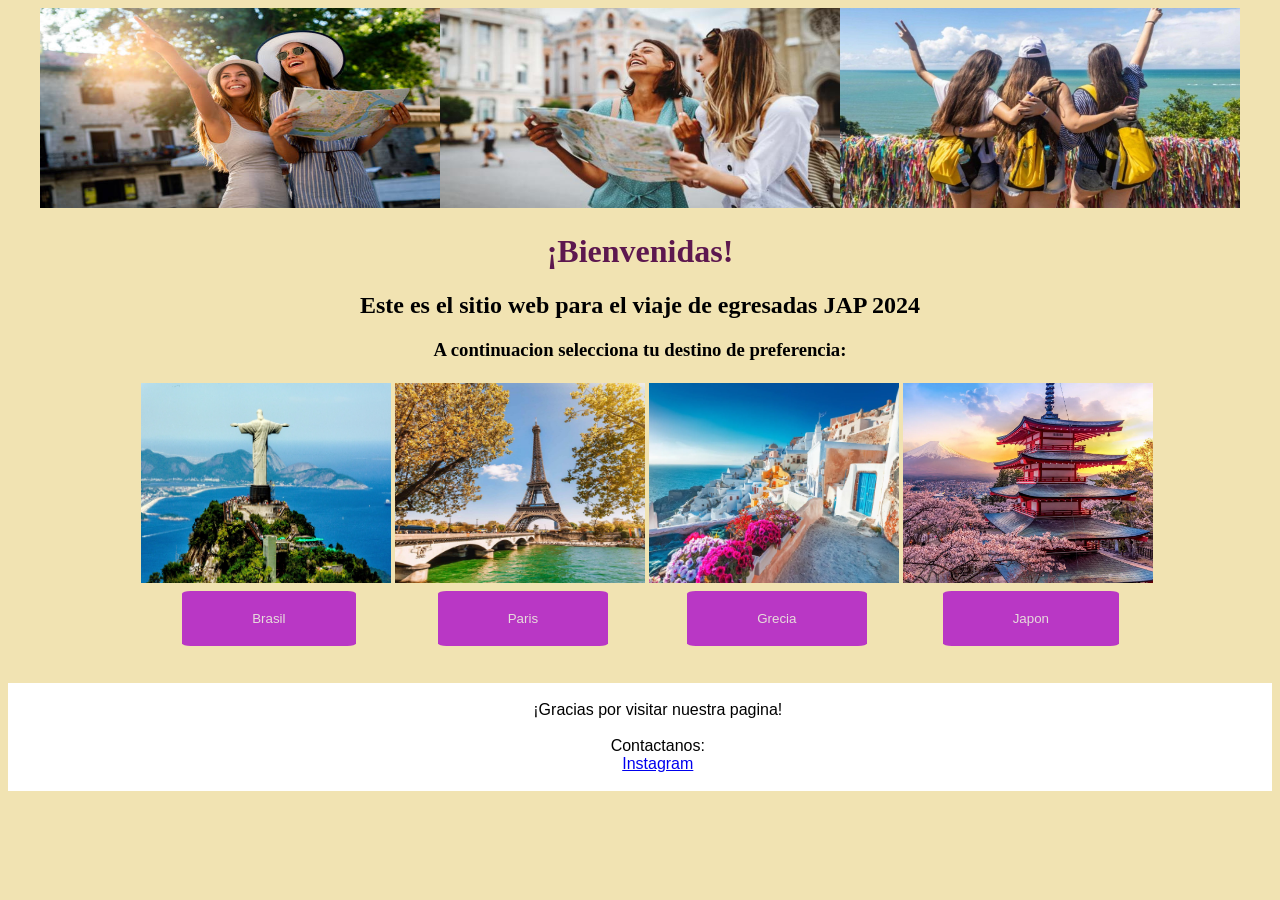
==== index.html @ 8fcf725e "Add files via upload" ====
<!DOCTYPE html>
<html lang="es">
<head>
    <meta charset="UTF-8">
    <meta name="viewport" content="width=device-width, initial-scale=1.0">
    <link rel="stylesheet" href="styles.css">
    <title>Viaje de egresadas</title>
</head>
<body>
    <header>
        <img src="mapa.amigas.jpg"><img src="egresadas.jpg" alt="compañeras de viaje"><img src="viaje_de_egresados.jpg" alt="egresadas viaje">
    </header>
    <h1 id="bienvenidas">¡Bienvenidas!</h1>
    <h2>Este es el sitio web para el viaje de egresadas JAP 2024</h2>

    <h3>A continuacion selecciona tu destino de preferencia:</h3>
   <table>
    <tr>
        <td></td>
        <td class="cuadricula"></td> 
        <th><img class="imgviaje" src="brasil.jpg" alt="brasil paisaje"></th>
        <th><img class="imgviaje" src="paris.jpg" alt="paris paisaje"></th>
        <th><img class="imgviaje" src="greciaa.jpg" alt="grecia paisaje"></th>
        <th><img class="imgviaje" src="japon.jpg" alt="japon paisaje"></th>

    </tr>
    <tr>
        
        <td class="cuadricula"></td> 
        <td class="cuadricula"></td>     
        <td><input class="btn" type="button" value="Brasil"></td>
        <td><input class="btn" type="button" value="Paris"></td>
        <td><input class="btn" type="button" value="Grecia"></td>
        <td><input class="btn" type="button" value="Japon"></td>

    </tr>
   </table>
   <br>

    <footer>
        <pre>

        ¡Gracias por visitar nuestra pagina!

        Contactanos:
        <a href="https://www.instagram.com/">Instagram</a>
        </pre>
        
    </footer>
</body>
</html>
---- styles.css ----
*{
    background-color: rgb(241, 227, 178);
    text-align: center;
    font-family: Cambria, Cochin, Georgia, Times, 'Times New Roman', serif;

}

img{
    width: 400px ;  
    height: 200px;
    border: none;
}


#bienvenidas{
    color: rgba(85, 14, 73, 0.952);

}

h2{
    text-align: center;
}
table{
    margin-left: 9%;
    margin-right: 5%;
}
.imgviaje{
    width: 250px;
    height: 200px;
}

.cuadricula{
padding: 3px;
}
.btn{
   margin-left: 2.5%;
   background-color: rgb(185, 55, 197);
   padding: 20px 70px;
   border-radius: 5%;
   border: 0;
   color: rgb(230, 219, 219);
   font-family: 'Gill Sans', 'Gill Sans MT', Calibri, 'Trebuchet MS', sans-serif;
}
footer, pre, a{
    background-color: white;
    font-family: 'Lucida Sans', 'Lucida Sans Regular', 'Lucida Grande', 'Lucida Sans Unicode', Geneva, Verdana, sans-serif;
}


/*3 selectores clases
2 selectores id*/
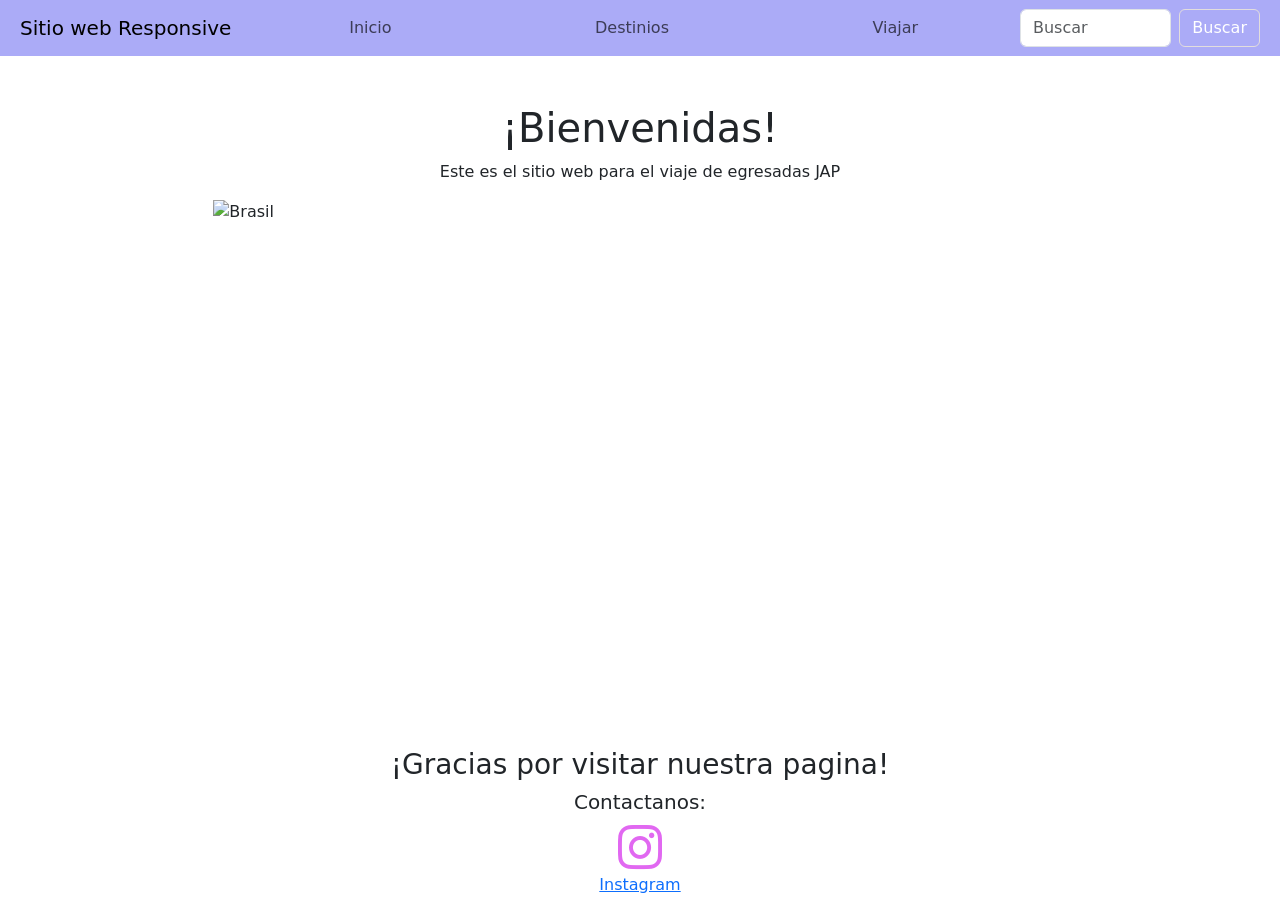
==== commit d1b7346d: "Responsive" ====
--- a/index.html
+++ b/index.html
@@ -3,49 +3,81 @@
 <head>
     <meta charset="UTF-8">
     <meta name="viewport" content="width=device-width, initial-scale=1.0">
+    <title>Practica Responsive</title>
     <link rel="stylesheet" href="styles.css">
-    <title>Viaje de egresadas</title>
+    <link rel="stylesheet" href="https://cdnjs.cloudflare.com/ajax/libs/font-awesome/6.0.0-beta3/css/all.min.css">
+    <link href="https://cdn.jsdelivr.net/npm/bootstrap@5.3.3/dist/css/bootstrap.min.css" rel="stylesheet" integrity="sha384-QWTKZyjpPEjISv5WaRU9OFeRpok6YctnYmDr5pNlyT2bRjXh0JMhjY6hW+ALEwIH" crossorigin="anonymous">
+    <script src="https://cdn.jsdelivr.net/npm/bootstrap@5.3.3/dist/js/bootstrap.bundle.min.js" integrity="sha384-YvpcrYf0tY3lHB60NNkmXc5s9fDVZLESaAA55NDzOxhy9GkcIdslK1eN7N6jIeHz" crossorigin="anonymous"></script>
 </head>
 <body>
-    <header>
-        <img src="mapa.amigas.jpg"><img src="egresadas.jpg" alt="compañeras de viaje"><img src="viaje_de_egresados.jpg" alt="egresadas viaje">
-    </header>
-    <h1 id="bienvenidas">¡Bienvenidas!</h1>
-    <h2>Este es el sitio web para el viaje de egresadas JAP 2024</h2>
+  <nav class="navbar navbar-expand-lg navbar-light p-2" style="background-color: rgb(171, 171, 247);">
+    <div class="container-fluid">
+      <a class="navbar-brand" href="#">Sitio web Responsive</a>
+      <button class="navbar-toggler" type="button" data-bs-toggle="collapse" data-bs-target="#navbarNav" aria-controls="navbarNav" aria-expanded="false" aria-label="Toggle navigation">
+        <span class="navbar-toggler-icon"></span>
+      </button>
+      <div class="collapse navbar-collapse" id="navbarNav">
+        <ul class="navbar-nav w-100 justify-content-around">
+          <li class="nav-item"><a class="nav-link" href="index.html">Inicio</a></li>
+          <li class="nav-item"><a class="nav-link" href="destinos.html">Destinios</a></li>
+          <li class="nav-item"><a class="nav-link" href="#">Viajar</a></li>
+        </ul>
+        <form class="d-flex ms-auto" role="search">
+          <input class="form-control me-2" type="search" placeholder="Buscar" aria-label="Search">
+          <button class="btn btn-outline-success" type="submit" style="color: white; border-color: rgb(226, 221, 221);">Buscar</button>
+        </form>
+      </div>
+    </div>
+  </nav>
 
-    <h3>A continuacion selecciona tu destino de preferencia:</h3>
-   <table>
-    <tr>
-        <td></td>
-        <td class="cuadricula"></td> 
-        <th><img class="imgviaje" src="brasil.jpg" alt="brasil paisaje"></th>
-        <th><img class="imgviaje" src="paris.jpg" alt="paris paisaje"></th>
-        <th><img class="imgviaje" src="greciaa.jpg" alt="grecia paisaje"></th>
-        <th><img class="imgviaje" src="japon.jpg" alt="japon paisaje"></th>
+  <div class="container mt-5 text-center">
+    <h1>¡Bienvenidas!</h1>
+    <p>Este es el sitio web para el viaje de egresadas JAP</p>
+    </div>
+      <div class="col-md-8 mx-auto">
+          <div id="carouselExample" class="carousel slide" data-bs-ride="carousel">
+            <div class="carousel-inner">
+              <div class="carousel-item active">
+                <img src="https://www.copaair.com/promotions/destinations/img/BR-GIG-cover-md.jpg" class="d-block w-100 img-fluid" alt="Brasil">
+                <div class="carousel-caption d-none d-md-block">
+                  <p>Brasil</p>
+                </div>
+              </div>
+              <div class="carousel-item">
+                <img src="https://forbes.es/wp-content/uploads/2024/02/puente-de-rialto-venecia-italia.jpg" class="d-block w-100 img-fluid" alt="Italia">
+                <div class="carousel-caption d-none d-md-block">
+                  <p>Italia</p>
+                </div>
+              </div>
+              <div class="carousel-item">
+                <img src="https://a.eu.mktgcdn.com/f/100004519/N2BB4ohwclor2uLoZ7XMHgJmxOZaMOokMdQqqXQAq3s.jpg" class="d-block w-100 img-fluid" alt="París">
+                <div class="carousel-caption d-none d-md-block">
+                  <p>París</p>
+                </div>
+              </div>
+            </div>
+            <button class="carousel-control-prev" type="button" data-bs-target="#carouselExample" data-bs-slide="prev">
+              <span class="carousel-control-prev-icon" aria-hidden="true"></span>
+              <span class="visually-hidden">Anterior</span>
+            </button>
+            <button class="carousel-control-next" type="button" data-bs-target="#carouselExample" data-bs-slide="next">
+              <span class="carousel-control-next-icon" aria-hidden="true"></span>
+              <span class="visually-hidden">Siguiente</span>
+            </button>
+          </div>
+        </div>
 
-    </tr>
-    <tr>
-        
-        <td class="cuadricula"></td> 
-        <td class="cuadricula"></td>     
-        <td><input class="btn" type="button" value="Brasil"></td>
-        <td><input class="btn" type="button" value="Paris"></td>
-        <td><input class="btn" type="button" value="Grecia"></td>
-        <td><input class="btn" type="button" value="Japon"></td>
+  <footer>
+    <div class="mt-5 text-center">
+    <h3>¡Gracias por visitar nuestra pagina!</h3>
 
-    </tr>
-   </table>
-   <br>
-
-    <footer>
-        <pre>
-
-        ¡Gracias por visitar nuestra pagina!
-
-        Contactanos:
-        <a href="https://www.instagram.com/">Instagram</a>
-        </pre>
-        
-    </footer>
+    <h5>Contactanos:</h5>
+      <i class="fab fa-instagram" style="font-size: 50px;"></i>
+      
+    <a class="vh-50 d-flex justify-content-center align-items-center" href="https://www.instagram.com/" aria-label="Instagram">Instagram</a>
+  </div>
+    
+</footer>
+  <script src="https://cdn.jsdelivr.net/npm/@popperjs/core@2.11.8/dist/umd/popper.min.js" integrity="sha384-I7E8VVD/ismYTF4hNIPjVp/Zjvgyol6VFvRkX/vR+Vc4jQkC+hVqc2pM8ODewa9r" crossorigin="anonymous"></script>
 </body>
-</html>
+</html>
--- a/styles.css
+++ b/styles.css
@@ -1,52 +1,10 @@
-*{
-    background-color: rgb(241, 227, 178);
-    text-align: center;
-    font-family: Cambria, Cochin, Georgia, Times, 'Times New Roman', serif;
-
+.carousel-item img {
+    object-fit: cover;
+    height: 500px; 
 }
-
-img{
-    width: 400px ;  
-    height: 200px;
-    border: none;
+footer i {
+    color: #e168f1; 
 }
-
-
-#bienvenidas{
-    color: rgba(85, 14, 73, 0.952);
-
-}
-
-h2{
-    text-align: center;
-}
-table{
-    margin-left: 9%;
-    margin-right: 5%;
-}
-.imgviaje{
-    width: 250px;
-    height: 200px;
-}
-
-.cuadricula{
-padding: 3px;
-}
-.btn{
-   margin-left: 2.5%;
-   background-color: rgb(185, 55, 197);
-   padding: 20px 70px;
-   border-radius: 5%;
-   border: 0;
-   color: rgb(230, 219, 219);
-   font-family: 'Gill Sans', 'Gill Sans MT', Calibri, 'Trebuchet MS', sans-serif;
-}
-footer, pre, a{
-    background-color: white;
-    font-family: 'Lucida Sans', 'Lucida Sans Regular', 'Lucida Grande', 'Lucida Sans Unicode', Geneva, Verdana, sans-serif;
-}
-
-
-/*3 selectores clases
-2 selectores id*/
-
+#carouselExample{
+    align-items: center;
+}
